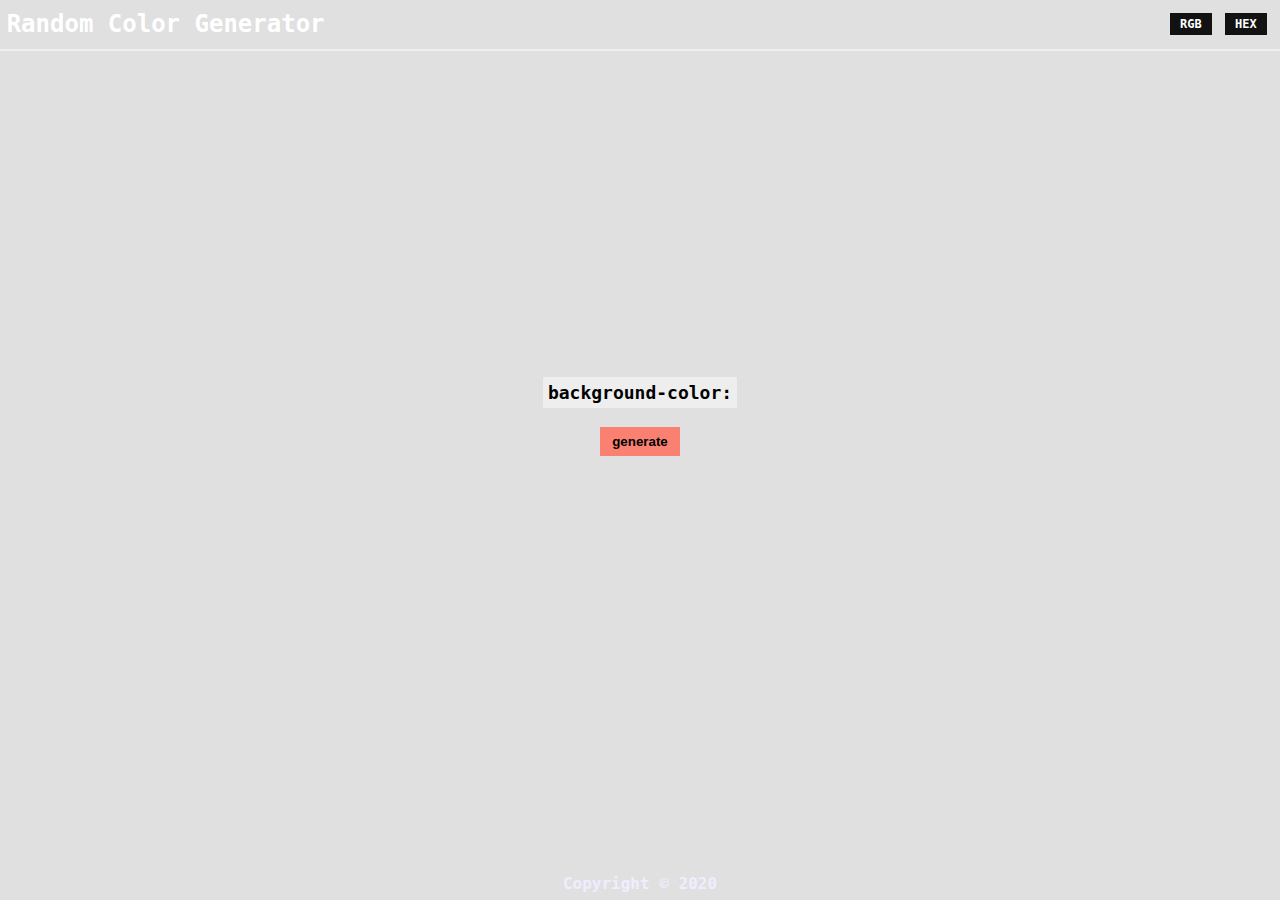
==== index.html @ 4cbcb1cd "initial commit" ====
<!DOCTYPE html>
<html lang="">
<head>
  <meta charset="">
  <meta name="viewport" content="width=device-width, initial-scale=1.0">
  <link rel="stylesheet" href="./style.css">
  <title>Color Gnerator</title>
</head>
<body>
  <header>
    <div class="logo">
      <h1>Random Color Generator</h1>
    </div>
    <div class="nav">
      <ul class="main-nav">
        <li><a href="./index.html">RGB</a></li>
        <li><a href="./hex.html">HEX</a></li>
      </ul>
    </div>
  </header>
  <main>
    <h2 id="bg-text">background-color: <span class="color"></span></h2>
    <button class="generate">generate</button>
  </main>
  <footer>
    <small>Copyright &copy 2020</small>
  </footer>
  <script src="./rbg.js"></script>
</body>
</html>
---- style.css ----
*, ::before, ::after {
  box-sizing: border-box;
  margin: 0;
  padding: 0;
}

body {
  background-color: #e0e0e0;
  display: flex;
  flex-flow: column;
  align-items: center;
  min-height: 100vh;

  font-family: monospace;
  font-size: 12px;
  transition: .5s ease-in-out;
}

header {
  display: flex;
  width: 100%;
  align-items: center;
  padding: 6.66px;
  color: #fff;

  border-bottom: 2px solid #eee;
}

footer {
  margin-top: auto;
  padding: 6.66px;
  font-weight: 800;
  color: #eef;
}

footer small {
  font-size: 16px;
}

main {
  display: flex;
  flex-flow: column;
  margin-top: 20rem;
  padding: 6.66px;
}

main h2 {
  padding: 5px;
  background-color: #eee;
}

main button {
  margin-top: 1.2rem;
  align-self: center;
  font-weight: 600;
  background-color: salmon;

  padding: 6.6px 12px;
  border: none;
  outline: none;
  transition: .2s linear;
}
main button:hover {
  background-color: #52bab3;
  transform: scale(1.05);
  color: #eee;
  font-weight: 900;
}

.main-nav {
  display: flex;
  list-style-type: none;
  margin: 0;
  padding: 0;
}
.nav {
  display: flex;
  margin-left: auto;
  flex-flow: row wrap;
}
.main-nav li {
  padding: 4px 10px;
  margin: 6.66px;
  background-color: #121212;
}
.main-nav a {
  text-decoration: none;
  font-weight: 700;
  margin-left: auto;
  color: #fff;
}
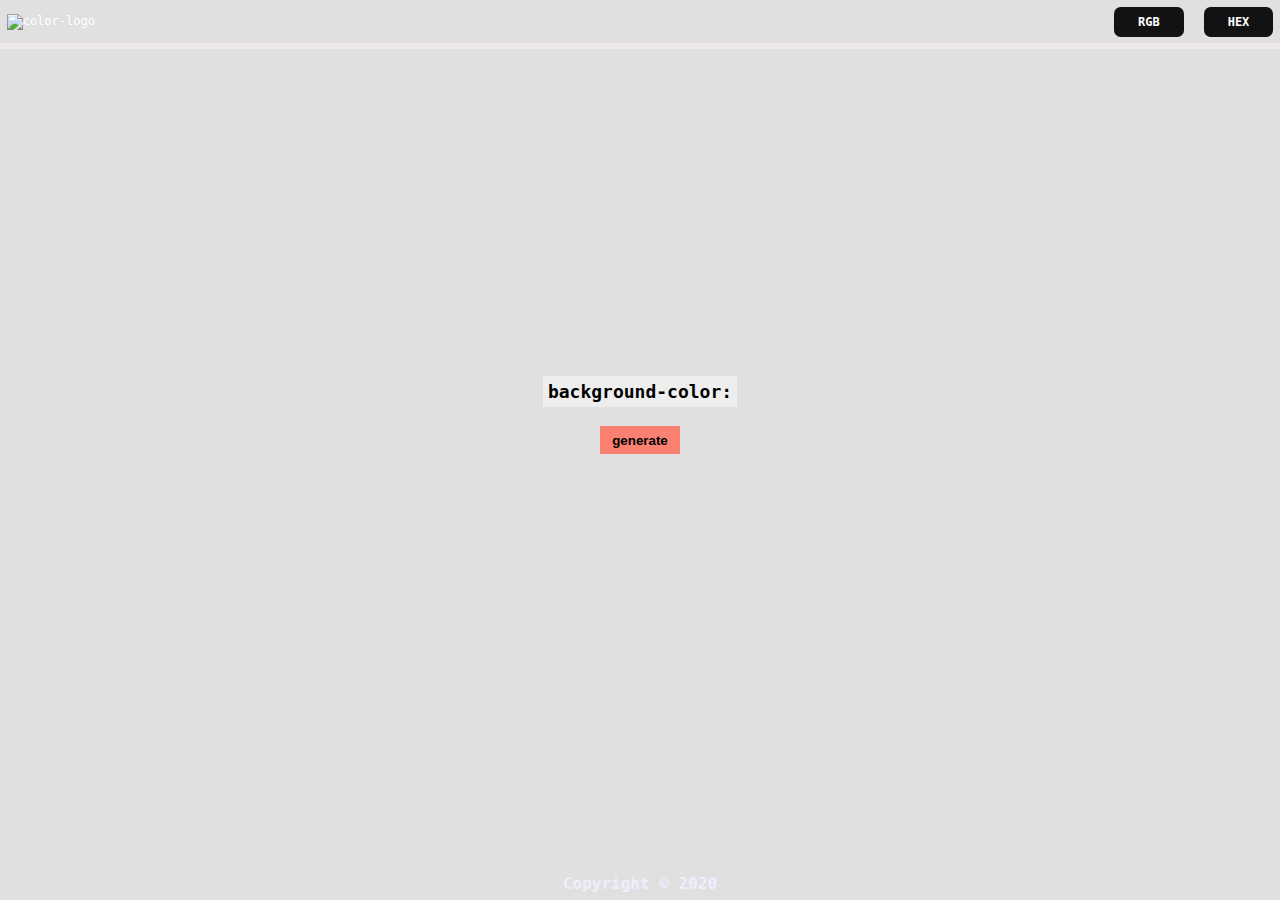
==== commit 4b3bea24: "initial commit" ====
--- a/index.html
+++ b/index.html
@@ -1,30 +1,35 @@
 <!DOCTYPE html>
-<html lang="">
-<head>
-  <meta charset="">
-  <meta name="viewport" content="width=device-width, initial-scale=1.0">
-  <link rel="stylesheet" href="./style.css">
-  <title>Color Gnerator</title>
-</head>
-<body>
-  <header>
-    <div class="logo">
-      <h1>Random Color Generator</h1>
-    </div>
-    <div class="nav">
-      <ul class="main-nav">
-        <li><a href="./index.html">RGB</a></li>
-        <li><a href="./hex.html">HEX</a></li>
-      </ul>
-    </div>
-  </header>
-  <main>
-    <h2 id="bg-text">background-color: <span class="color"></span></h2>
-    <button class="generate">generate</button>
-  </main>
-  <footer>
-    <small>Copyright &copy 2020</small>
-  </footer>
-  <script src="./rbg.js"></script>
-</body>
-</html>+<html lang="en">
+  <head>
+    <meta charset="utf-8" />
+    <meta name="viewport" content="width=device-width, initial-scale=1.0" />
+    <link rel="stylesheet" href="./style.css" />
+    <title>Color Generator</title>
+  </head>
+  <body>
+    <!-- header -->
+    <header>
+      <div class="logo">
+        <img
+          src="https://images-na.ssl-images-amazon.com/images/I/61T6sk68RhL.png"
+          alt="color-logo"
+        />
+      </div>
+      <div class="nav">
+        <ul class="main-nav">
+          <li><a href="./index.html">RGB</a></li>
+          <li><a href="./hex.html">HEX</a></li>
+        </ul>
+      </div>
+    </header>
+    <!-- main content -->
+    <main>
+      <h2 id="bg-text">background-color: <span class="color"></span></h2>
+      <button class="generate">generate</button>
+    </main>
+    <footer>
+      <small>Copyright &copy 2020</small>
+    </footer>
+    <script src="./rbg.js"></script>
+  </body>
+</html>
--- a/style.css
+++ b/style.css
@@ -1,4 +1,6 @@
-*, ::before, ::after {
+*,
+::before,
+::after {
   box-sizing: border-box;
   margin: 0;
   padding: 0;
@@ -13,17 +15,18 @@
 
   font-family: monospace;
   font-size: 12px;
-  transition: .5s ease-in-out;
+  transition: 0.5s ease-in-out;
 }
 
 header {
   display: flex;
   width: 100%;
   align-items: center;
+  justify-content: space-evenly;
   padding: 6.66px;
   color: #fff;
 
-  border-bottom: 2px solid #eee;
+  border-bottom: 6px solid rgba(241, 236, 236, 0.84);
 }
 
 footer {
@@ -58,7 +61,7 @@
   padding: 6.6px 12px;
   border: none;
   outline: none;
-  transition: .2s linear;
+  transition: 0.2s linear;
 }
 main button:hover {
   background-color: #52bab3;
@@ -79,13 +82,29 @@
   flex-flow: row wrap;
 }
 .main-nav li {
-  padding: 4px 10px;
-  margin: 6.66px;
+  padding: 8px 24px;
   background-color: #121212;
+  border-radius: 6.66px;
+  transition: opacity 0.3s;
+}
+.main-nav li:first-child {
+  margin-right: 20px;
+}
+.main-nav li:hover {
+  opacity: 0.8;
 }
 .main-nav a {
   text-decoration: none;
   font-weight: 700;
   margin-left: auto;
   color: #fff;
-}+}
+.logo {
+  max-width: 100px;
+  max-height: 100px;
+}
+img {
+  width: 100%;
+  height: 100%;
+  object-fit: cover;
+}
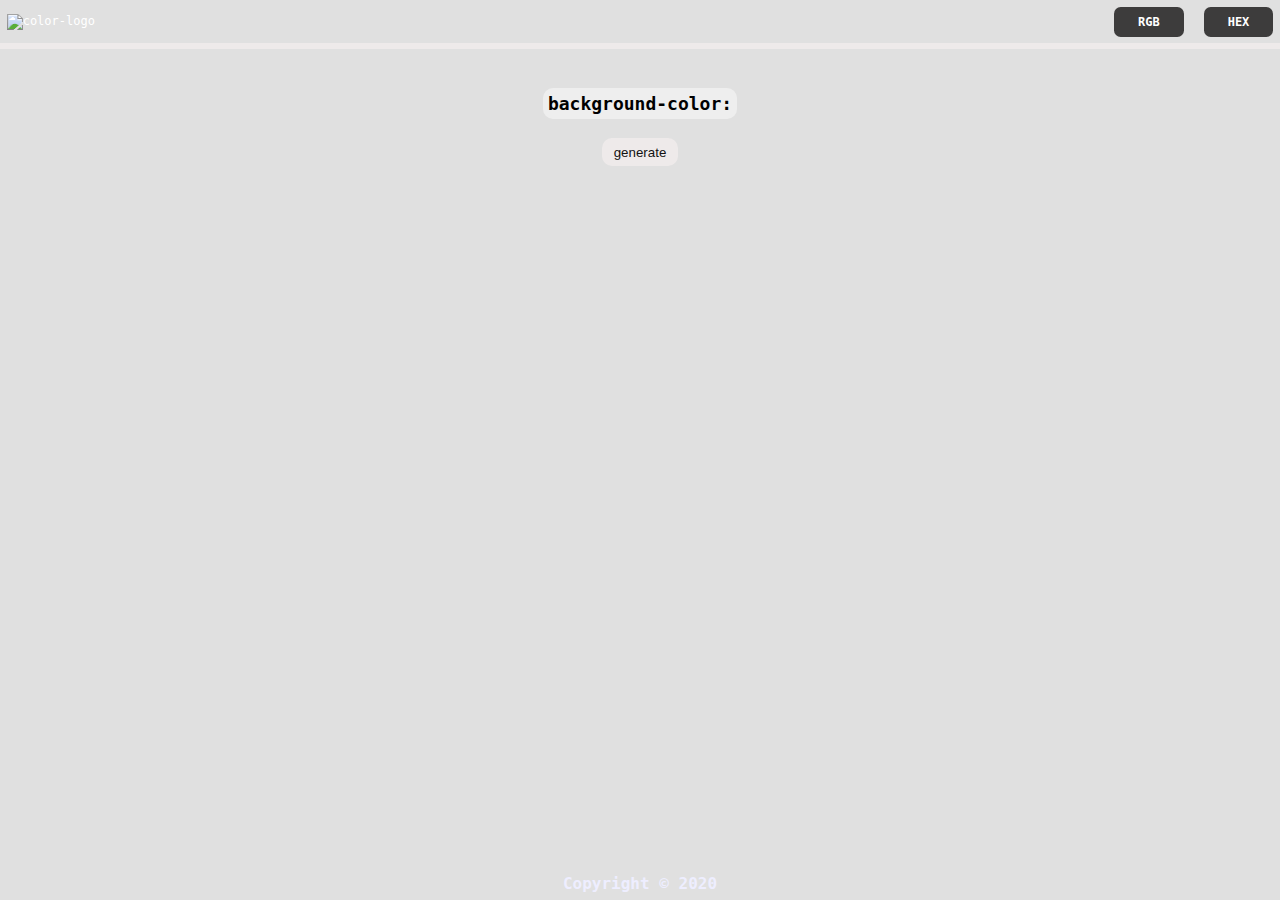
==== commit b3a64da8: "Merge branch 'master' into csb-xr6b9" ====
--- a/index.html
+++ b/index.html
@@ -1,19 +1,17 @@
 <!DOCTYPE html>
 <html lang="en">
   <head>
-    <meta charset="utf-8" />
-    <meta name="viewport" content="width=device-width, initial-scale=1.0" />
-    <link rel="stylesheet" href="./style.css" />
+    <meta charset="utf-8">
+    <meta name="viewport" content="width=device-width, initial-scale=1.0">
+    <link rel="stylesheet" href="./style.css">
     <title>Color Generator</title>
   </head>
   <body>
     <!-- header -->
     <header>
       <div class="logo">
-        <img
-          src="https://images-na.ssl-images-amazon.com/images/I/61T6sk68RhL.png"
-          alt="color-logo"
-        />
+        <img src="https://images-na.ssl-images-amazon.com/images/I/61T6sk68RhL.png" alt="color-logo">
+
       </div>
       <div class="nav">
         <ul class="main-nav">
--- a/style.css
+++ b/style.css
@@ -43,38 +43,37 @@
 main {
   display: flex;
   flex-flow: column;
-  margin-top: 20rem;
+  margin-top: 2rem;
   padding: 6.66px;
 }
 
 main h2 {
   padding: 5px;
   background-color: #eee;
+  border-radius: 10px;
 }
 
 main button {
   margin-top: 1.2rem;
   align-self: center;
-  font-weight: 600;
-  background-color: salmon;
+  font-weight: 500;
+  color: #121212;
+  background-color: rgba(241, 236, 236, 0.84);
 
   padding: 6.6px 12px;
   border: none;
   outline: none;
+  user-select: none;
   transition: 0.2s linear;
+  border-radius: 10px;
 }
 main button:hover {
-  background-color: #52bab3;
-  transform: scale(1.05);
-  color: #eee;
-  font-weight: 900;
+  opacity: 0.7;
 }
 
 .main-nav {
   display: flex;
   list-style-type: none;
-  margin: 0;
-  padding: 0;
 }
 .nav {
   display: flex;
@@ -83,7 +82,7 @@
 }
 .main-nav li {
   padding: 8px 24px;
-  background-color: #121212;
+  background-color: #3d3c3c;
   border-radius: 6.66px;
   transition: opacity 0.3s;
 }
@@ -101,10 +100,18 @@
 }
 .logo {
   max-width: 100px;
-  max-height: 100px;
 }
 img {
   width: 100%;
   height: 100%;
   object-fit: cover;
 }
+@media only screen and (max-width: 768px) {
+  main h2 {
+    font-size: 12px;
+    border-radius: 10px;
+  }
+  .logo {
+    max-width: 60px;
+  }
+}
